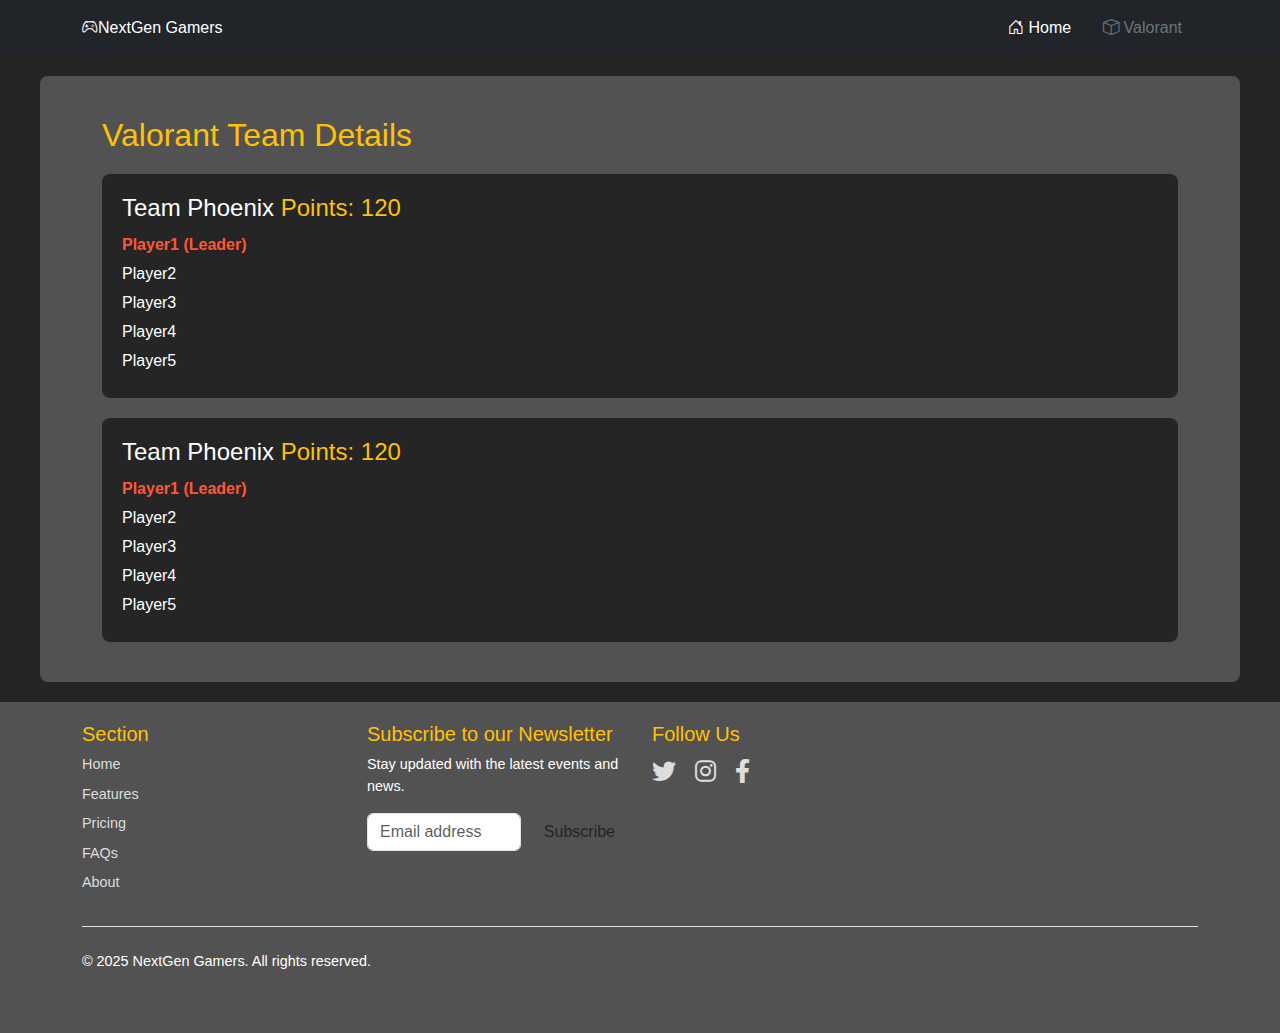
==== gameDetails.html @ ae2f9bfe "Version 0.001" ====
<!DOCTYPE html>
<html lang="en">

<head>
    <meta charset="UTF-8">
    <meta name="viewport" content="width=device-width, initial-scale=1.0">

    <!-- External CSS Files -->
    <link rel="stylesheet" href="style.css">
    <!-- Bootstrap CSS -->
    <link href="https://cdn.jsdelivr.net/npm/bootstrap@5.3.3/dist/css/bootstrap.min.css" rel="stylesheet"
        integrity="sha384-QWTKZyjpPEjISv5WaRU9OFeRpok6YctnYmDr5pNlyT2bRjXh0JMhjY6hW+ALEwIH" crossorigin="anonymous">
    <!-- Font Awesome for icons -->
    <link rel="stylesheet" href="https://cdnjs.cloudflare.com/ajax/libs/font-awesome/6.0.0-beta3/css/all.min.css">
    <!-- Bootstrap Icons -->
    <link href="https://cdn.jsdelivr.net/npm/bootstrap-icons/font/bootstrap-icons.css" rel="stylesheet">

    <title>Gaming Events</title>

    <style>
       
    </style>
</head>

<body class="body">
    <header>
        <div class="px-3 py-2 bg-dark text-white">
            <div class="container">
                <div class="d-flex flex-wrap align-items-center justify-content-center justify-content-lg-start">
                    <a href="/"
                        class="d-flex align-items-center my-2 my-lg-0 me-lg-auto text-white text-decoration-none">
                        <i class="bi bi-controller"></i> NextGen Gamers
                    </a>
                    <ul class="nav col-12 col-lg-auto my-2 justify-content-center my-md-0 text-small">
                        <li>
                            <a href="index.html" class="nav-link  text-white">
                                <i class="bi bi-house-door"></i> Home
                            </a>
                        </li>
                        <li>
                            <a href="gameDetails.html" class="nav-link text-secondary">
                                <i class="bi bi-box"></i> Valorant 
                            </a>
                        </li>
                        <!-- <li>
                            <a href="#" class="nav-link text-white">
                                <i class="bi bi-speedometer2"></i> Dashboard
                            </a>
                        </li>
                        <li>
                            <a href="#" class="nav-link text-white">
                                <i class="bi bi-table"></i> Orders
                            </a>
                        </li>
                        <li>
                            <a href="#" class="nav-link text-white">
                                <i class="bi bi-box"></i> Products
                            </a>
                        </li>
                        <li>
                            <a href="#" class="nav-link text-white">
                                <i class="bi bi-people"></i> Customers
                            </a>
                        </li> -->
                    </ul>
                    <!-- <div class="text-end">
                        <button type="button" class="btn btn-light text-dark me-2">Login</button>
                        <button type="button" class="btn btn-primary">Sign-up</button>
                    </div> -->
                </div>
            </div>
        </div>
        <!-- <div class="px-3 py-2 border-bottom mb-3">
            <div class="container d-flex flex-wrap justify-content-center">
                <form class="col-12 col-lg-auto mb-2 mb-lg-0 me-lg-auto">
                    <input type="search" class="form-control" placeholder="Search..." aria-label="Search">
                </form>
                <div class="text-end">
                    <button type="button" class="btn btn-light text-dark me-2">Login</button>
                    <button type="button" class="btn btn-primary">Sign-up</button>
                </div>
            </div>
        </div> -->
    </header>

    <main class="main-content">
        <div class="container">
            <section class="gameDetails">
                <h2>Valorant Team Details </h2>
                <div class="teams">
                    <h3>Team Phoenix <span class="text-warning">Points: 120</span></h3>
                    <p class="leader">Player1 (Leader)</p>
                    <p>Player2</p>
                    <p>Player3</p>
                    <p>Player4</p>
                    <p>Player5</p>
                </div>
                <div class="teams">
                    <h3>Team Phoenix <span class="text-warning">Points: 120</span></h3>
                    <p class="leader">Player1 (Leader)</p>
                    <p>Player2</p>
                    <p>Player3</p>
                    <p>Player4</p>
                    <p>Player5</p>
                </div>
            </section>

            <!-- Additional teams can be added below in similar structure -->
        </div>
    </main>

    <footer>
        <div class="container">
            <div class="row">
                <div class="col-md-2">
                    <h5>Section</h5>
                    <ul class="nav flex-column">
                        <li class="nav-item mb-2"><a href="#">Home</a></li>
                        <li class="nav-item mb-2"><a href="#">Features</a></li>
                        <li class="nav-item mb-2"><a href="#">Pricing</a></li>
                        <li class="nav-item mb-2"><a href="#">FAQs</a></li>
                        <li class="nav-item mb-2"><a href="#">About</a></li>
                    </ul>
                </div>
                <div class="col-md-3 offset-md-1">
                    <h5>Subscribe to our Newsletter</h5>
                    <p>Stay updated with the latest events and news.</p>
                    <form class="d-flex subscribe-form">
                        <input type="email" class="form-control" placeholder="Email address" required>
                        <button class="btn" type="submit">Subscribe</button>
                    </form>
                </div>
                <div class="col-md-4">
                    <h5>Follow Us</h5>
                    <div class="social-icons">
                        <a href="#"><i class="fab fa-twitter"></i></a>
                        <a href="#"><i class="fab fa-instagram"></i></a>
                        <a href="#"><i class="fab fa-facebook-f"></i></a>
                    </div>
                </div>
            </div>

            <div class="d-flex justify-content-between py-4 mt-4 border-top">
                <p>&copy; 2025 NextGen Gamers. All rights reserved.</p>
            </div>
        </div>
    </footer>

    <!-- Bootstrap JS -->
    <script src="https://cdn.jsdelivr.net/npm/bootstrap@5.3.3/dist/js/bootstrap.bundle.min.js"
        integrity="sha384-cn7l7gDp0eyQz9eewor81XodKHU8P4tm2lALUpzJ8jgNf4xHykbSI6pnm9Ifhlwa"
        crossorigin="anonymous"></script>
</body>

</html>
---- style.css ----
:root {
    --primary-color: rgb(37, 37, 37);
    --secondary-color: rgb(83, 82, 82);
    --highlight-color: #ffc107;
}

* {
    padding: 0;
    margin: 0;
    box-sizing: border-box;
}

.body {
    display: inline;
    flex-direction: column;
    background-color: var(--primary-color);
    color: white;
    justify-content: center;
    align-items: center;
    font-family: Arial, sans-serif;
}

main {
    margin: 5px;
    margin: 20px auto;
    background-color: var(--secondary-color);
    max-width: 1200px;
    width: 100%;
    padding: 20px;
    border-radius: 8px;
}

.bg-wlpr {
    background-image: url('bg.jpg');
    background-size: cover;
    background-position: center;
    background-repeat: no-repeat;
    height: 100vh;
    width: 100%;
    display: flex;
    align-items: center;
    justify-content: center;
    color: var(--highlight-color);
    font-size: 2rem;
    text-align: center;
    flex-direction: column;
}

.item {
    display: flex;
    flex-wrap: wrap;
    justify-content: center;
    gap: 20px;
}

.box-link {
    text-decoration: none;
    color: inherit;
}

.box {
    padding: 15px;
    text-align: center;
    width: 300px;
    background-color: #20242d;
    border: 1px solid var(--primary-color);
    box-shadow: 0px 0px 13px var(--primary-color);
    border-radius: 8px;
    transition: all 0.5s ease;
}

.box:hover {
    box-shadow: 0px 0px 25px var(--highlight-color);
    transform: scale(1.05);
}

.box img {
    width: 100%;
    height: 150px;
    object-fit: cover;
    border-radius: 5px;
    margin-bottom: 10px;
}

.box h2 {
    font-size: 1.5rem;
    margin-bottom: 10px;
}

.box p {
    font-size: 1rem;
    color: var(--highlight-color);
    margin-top: 10px;
}

.box p {
    font-size: 1rem;
    color: var(--highlight-color);
    margin-top: 10px;
}

footer {
    background-color: var(--secondary-color);
    color: white;
    padding: 20px 0;
    font-size: 0.9rem;
}

footer h5 {
    color: var(--highlight-color);
}

footer ul {
    list-style: none;
    padding: 0;
}

footer ul li {
    margin-bottom: 10px;
}

footer ul li a {
    color: #ddd;
    text-decoration: none;
    transition: color 0.3s;
}

footer ul li a:hover {
    color: var(--highlight-color);
}

footer .subscribe-form input {
    margin-right: 10px;
    flex-grow: 1;
}

.social-icons a {
    color: #ddd;
    font-size: 1.5rem;
    margin-right: 15px;
    transition: color 0.3s;
}

.social-icons a:hover {
    color: var(--highlight-color);
}

.border-top {
    border-color: rgba(255, 255, 255, 0.2);
}










/* 2nd page */


.gameDetails {
    background-color: var(--secondary-color);
    padding: 20px;
    border-radius: 8px;
    color: white;
}

.gameDetails h2 {
    font-size: 2rem;
    color: var(--highlight-color);
    margin-bottom: 20px;
}


.teams {
    background-color: var(--primary-color);
    padding: 20px;
    margin-top: 20px;
    border-radius: 8px;
    color: white;
}

.teams h3 {
    font-size: 1.5rem;
    margin-bottom: 10px;
}

.teams p {
    margin: 5px 0;
}

.teams p.leader {
    font-weight: bold;
    color: #ff5733;
}
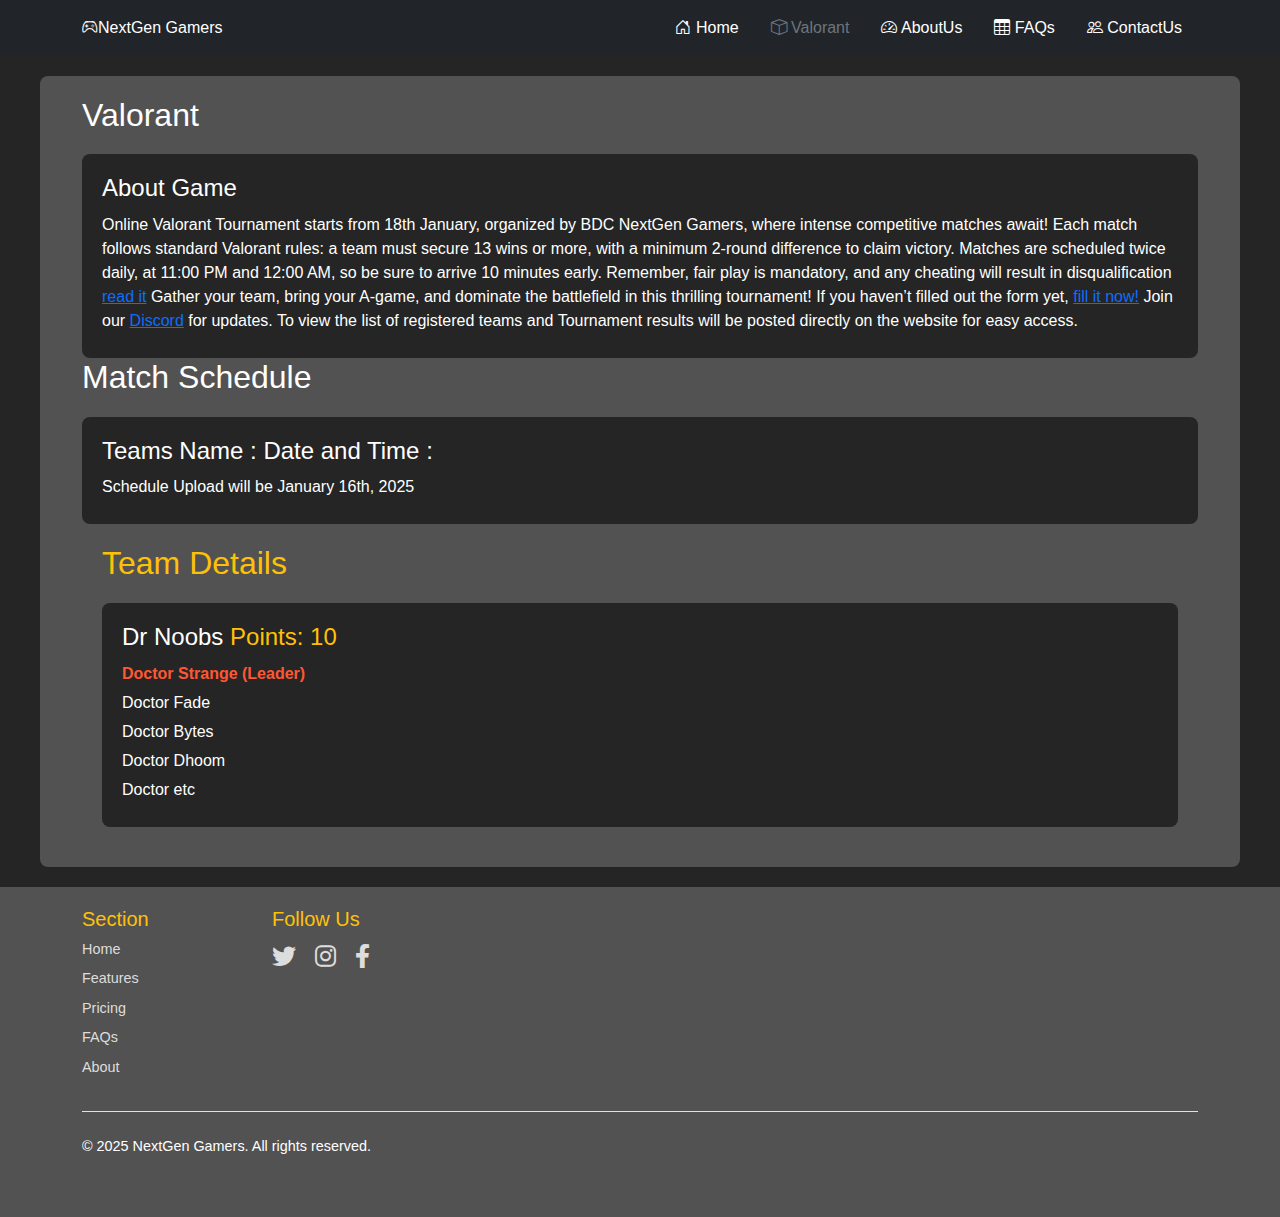
==== commit 034280eb: "Add files via upload" ====
--- a/gameDetails.html
+++ b/gameDetails.html
@@ -1,155 +1,214 @@
-<!DOCTYPE html>
-<html lang="en">
-
-<head>
-    <meta charset="UTF-8">
-    <meta name="viewport" content="width=device-width, initial-scale=1.0">
-
-    <!-- External CSS Files -->
-    <link rel="stylesheet" href="style.css">
-    <!-- Bootstrap CSS -->
-    <link href="https://cdn.jsdelivr.net/npm/bootstrap@5.3.3/dist/css/bootstrap.min.css" rel="stylesheet"
-        integrity="sha384-QWTKZyjpPEjISv5WaRU9OFeRpok6YctnYmDr5pNlyT2bRjXh0JMhjY6hW+ALEwIH" crossorigin="anonymous">
-    <!-- Font Awesome for icons -->
-    <link rel="stylesheet" href="https://cdnjs.cloudflare.com/ajax/libs/font-awesome/6.0.0-beta3/css/all.min.css">
-    <!-- Bootstrap Icons -->
-    <link href="https://cdn.jsdelivr.net/npm/bootstrap-icons/font/bootstrap-icons.css" rel="stylesheet">
-
-    <title>Gaming Events</title>
-
-    <style>
-       
-    </style>
-</head>
-
-<body class="body">
-    <header>
-        <div class="px-3 py-2 bg-dark text-white">
-            <div class="container">
-                <div class="d-flex flex-wrap align-items-center justify-content-center justify-content-lg-start">
-                    <a href="/"
-                        class="d-flex align-items-center my-2 my-lg-0 me-lg-auto text-white text-decoration-none">
-                        <i class="bi bi-controller"></i> NextGen Gamers
-                    </a>
-                    <ul class="nav col-12 col-lg-auto my-2 justify-content-center my-md-0 text-small">
-                        <li>
-                            <a href="index.html" class="nav-link  text-white">
-                                <i class="bi bi-house-door"></i> Home
-                            </a>
-                        </li>
-                        <li>
-                            <a href="gameDetails.html" class="nav-link text-secondary">
-                                <i class="bi bi-box"></i> Valorant 
-                            </a>
-                        </li>
-                        <!-- <li>
-                            <a href="#" class="nav-link text-white">
-                                <i class="bi bi-speedometer2"></i> Dashboard
-                            </a>
-                        </li>
-                        <li>
-                            <a href="#" class="nav-link text-white">
-                                <i class="bi bi-table"></i> Orders
-                            </a>
-                        </li>
-                        <li>
-                            <a href="#" class="nav-link text-white">
-                                <i class="bi bi-box"></i> Products
-                            </a>
-                        </li>
-                        <li>
-                            <a href="#" class="nav-link text-white">
-                                <i class="bi bi-people"></i> Customers
-                            </a>
-                        </li> -->
-                    </ul>
-                    <!-- <div class="text-end">
-                        <button type="button" class="btn btn-light text-dark me-2">Login</button>
-                        <button type="button" class="btn btn-primary">Sign-up</button>
-                    </div> -->
-                </div>
-            </div>
-        </div>
-        <!-- <div class="px-3 py-2 border-bottom mb-3">
-            <div class="container d-flex flex-wrap justify-content-center">
-                <form class="col-12 col-lg-auto mb-2 mb-lg-0 me-lg-auto">
-                    <input type="search" class="form-control" placeholder="Search..." aria-label="Search">
-                </form>
-                <div class="text-end">
-                    <button type="button" class="btn btn-light text-dark me-2">Login</button>
-                    <button type="button" class="btn btn-primary">Sign-up</button>
-                </div>
-            </div>
-        </div> -->
-    </header>
-
-    <main class="main-content">
-        <div class="container">
-            <section class="gameDetails">
-                <h2>Valorant Team Details </h2>
-                <div class="teams">
-                    <h3>Team Phoenix <span class="text-warning">Points: 120</span></h3>
-                    <p class="leader">Player1 (Leader)</p>
-                    <p>Player2</p>
-                    <p>Player3</p>
-                    <p>Player4</p>
-                    <p>Player5</p>
-                </div>
-                <div class="teams">
-                    <h3>Team Phoenix <span class="text-warning">Points: 120</span></h3>
-                    <p class="leader">Player1 (Leader)</p>
-                    <p>Player2</p>
-                    <p>Player3</p>
-                    <p>Player4</p>
-                    <p>Player5</p>
-                </div>
-            </section>
-
-            <!-- Additional teams can be added below in similar structure -->
-        </div>
-    </main>
-
-    <footer>
-        <div class="container">
-            <div class="row">
-                <div class="col-md-2">
-                    <h5>Section</h5>
-                    <ul class="nav flex-column">
-                        <li class="nav-item mb-2"><a href="#">Home</a></li>
-                        <li class="nav-item mb-2"><a href="#">Features</a></li>
-                        <li class="nav-item mb-2"><a href="#">Pricing</a></li>
-                        <li class="nav-item mb-2"><a href="#">FAQs</a></li>
-                        <li class="nav-item mb-2"><a href="#">About</a></li>
-                    </ul>
-                </div>
-                <div class="col-md-3 offset-md-1">
-                    <h5>Subscribe to our Newsletter</h5>
-                    <p>Stay updated with the latest events and news.</p>
-                    <form class="d-flex subscribe-form">
-                        <input type="email" class="form-control" placeholder="Email address" required>
-                        <button class="btn" type="submit">Subscribe</button>
-                    </form>
-                </div>
-                <div class="col-md-4">
-                    <h5>Follow Us</h5>
-                    <div class="social-icons">
-                        <a href="#"><i class="fab fa-twitter"></i></a>
-                        <a href="#"><i class="fab fa-instagram"></i></a>
-                        <a href="#"><i class="fab fa-facebook-f"></i></a>
-                    </div>
-                </div>
-            </div>
-
-            <div class="d-flex justify-content-between py-4 mt-4 border-top">
-                <p>&copy; 2025 NextGen Gamers. All rights reserved.</p>
-            </div>
-        </div>
-    </footer>
-
-    <!-- Bootstrap JS -->
-    <script src="https://cdn.jsdelivr.net/npm/bootstrap@5.3.3/dist/js/bootstrap.bundle.min.js"
-        integrity="sha384-cn7l7gDp0eyQz9eewor81XodKHU8P4tm2lALUpzJ8jgNf4xHykbSI6pnm9Ifhlwa"
-        crossorigin="anonymous"></script>
-</body>
-
-</html>
+<!DOCTYPE html>
+<html lang="en">
+
+<head>
+    <meta charset="UTF-8">
+    <meta name="viewport" content="width=device-width, initial-scale=1.0">
+
+    <!-- External CSS Files -->
+    <link rel="stylesheet" href="style.css">
+    <!-- Bootstrap CSS -->
+    <link href="https://cdn.jsdelivr.net/npm/bootstrap@5.3.3/dist/css/bootstrap.min.css" rel="stylesheet"
+        integrity="sha384-QWTKZyjpPEjISv5WaRU9OFeRpok6YctnYmDr5pNlyT2bRjXh0JMhjY6hW+ALEwIH" crossorigin="anonymous">
+    <!-- Font Awesome for icons -->
+    <link rel="stylesheet" href="https://cdnjs.cloudflare.com/ajax/libs/font-awesome/6.0.0-beta3/css/all.min.css">
+    <!-- Bootstrap Icons -->
+    <link href="https://cdn.jsdelivr.net/npm/bootstrap-icons/font/bootstrap-icons.css" rel="stylesheet">
+
+    <!-- fav icon -->
+    <link rel="shortcut icon" href="bg.jpg" type="image/x-icon">
+
+    <title>Gaming Events</title>
+
+    <style>
+        /* 2nd page */
+
+
+        .gameDetails {
+            background-color: transparent;
+            padding: 20px;
+            border-radius: 8px;
+            color: white;
+        }
+        
+        .gameDetails h2 {
+            font-size: 2rem;
+            color: var(--highlight-color);
+            margin-bottom: 20px;
+        }
+        
+        
+        .teams {
+            background-color: var(--primary-color);
+            padding: 20px;
+            margin-top: 20px;
+            border-radius: 8px;
+            color: white;
+            /* opacity: .9; */
+        }
+
+        .teams h3 {
+            font-size: 1.5rem;
+            margin-bottom: 10px;
+        }
+
+        .teams p {
+            margin: 5px 0;
+        }
+
+        .teams p.leader {
+            font-weight: bold;
+            color: #ff5733;
+        }
+
+    </style>
+</head>
+
+<body class="body">
+
+    <header>
+        <div class="px-3 py-2 bg-dark text-white">
+            <div class="container">
+                <div class="d-flex flex-wrap align-items-center justify-content-center justify-content-lg-start">
+                    <a href="/"
+                        class="d-flex align-items-center my-2 my-lg-0 me-lg-auto text-white text-decoration-none">
+                        <i class="bi bi-controller"></i> NextGen Gamers
+                    </a>
+                    <ul class="nav col-12 col-lg-auto my-2 justify-content-center my-md-0 text-small">
+                        <li>
+                            <a href="index.html" class="nav-link text-white">
+                                <i class="bi bi-house-door"></i> Home
+                            </a>
+                        </li>
+                        <li>
+                            <a href="gameDetails.html" class="nav-link text-secondary ">
+                                <i class="bi bi-box"></i> Valorant
+                            </a>
+                        </li>
+                        <li>
+                            <a href="aboutus.html" class="nav-link text-white">
+                                <i class="bi bi-speedometer2"></i> AboutUs
+                            </a>
+                        </li>
+                        <li>
+                            <a href="faq.html" class="nav-link text-white">
+                                <i class="bi bi-table"></i> FAQs
+                            </a>
+                        </li>
+                        <li>
+                            <a href="contactus.html" class="nav-link text-white">
+                                <i class="bi bi-people"></i> ContactUs
+                            </a>
+                        </li>
+                    </ul>
+                    <!-- <div class="text-end">
+                        <button type="button" class="btn btn-light text-dark me-2">Login</button>
+                        <button type="button" class="btn btn-primary">Sign-up</button>
+                    </div> -->
+                </div>
+            </div>
+        </div>
+        <!-- <div class="px-3 py-2 border-bottom mb-3">
+            <div class="container d-flex flex-wrap justify-content-center">
+                <form class="col-12 col-lg-auto mb-2 mb-lg-0 me-lg-auto">
+                    <input type="search" class="form-control" placeholder="Search..." aria-label="Search">
+                </form>
+                <div class="text-end">
+                    <button type="button" class="btn btn-light text-dark me-2">Login</button>
+                    <button type="button" class="btn btn-primary">Sign-up</button>
+                </div>
+            </div>
+        </div> -->
+    </header>
+
+    <main class="main-content ">
+        <div class="container ">
+            <section class="schedule ">
+                <h2 class="h1highlight">Valorant</h2>
+                <div class="teams">
+                    <h3>About Game</h3>
+                    <p>
+                        Online Valorant Tournament starts from 18th January, organized by BDC NextGen Gamers, where intense competitive matches await! Each match follows standard Valorant rules: a team must secure 13 wins or more, with a minimum 2-round difference to claim victory. Matches are scheduled twice daily, at 11:00 PM and 12:00 AM, so be sure to arrive 10 minutes early. Remember, fair play is mandatory, and any cheating will result in disqualification <a href="faq.html">read it</a> Gather your team, bring your A-game, and dominate the battlefield in this thrilling tournament!
+
+                        If you haven’t filled out the form yet, <a href="https://docs.google.com/forms/d/e/1FAIpQLSdq944wmCXUJQGU5FvkNUYW-Y8DCIE6wVF7D_NyQSfxaT8p7A/viewform">fill it now!</a> Join our <a href="https://discord.com/invite/6e6Mpe8z">Discord</a>  for updates. To view the list of registered teams and Tournament results will be posted directly on the website for easy access.
+                    </p>          
+
+                </div>
+            </section>
+        </div>
+        <div class="container ">
+            <section class="schedule ">
+                <h2 class="h1highlight">Match Schedule</h2>
+                <div class="teams">
+                    <h3>Teams Name        :   Date and Time    :   </h3>
+                    <!-- <p>
+                        <span class="text-success fw-bold">Dr Noobs</span> 
+                        <span class="text-danger fw-bold">vs</span> 
+                        <span class="text-warning fw-bold">Team2</span> 
+                        <span class="text-light">::  Jan 16, 2025 10:45 PM</span>
+                    </p>           -->
+                    <p>Schedule Upload will be January 16th, 2025  </p>
+                </div>
+            </section>
+        </div>
+        <div class="container ">
+            <section class="gameDetails">
+                <h2>Team Details </h2>
+                <div class="teams">
+                    <h3>Dr Noobs <span class="text-warning">Points: 10</span></h3>
+                    <p class="leader">Doctor Strange (Leader)</p>
+                    <p>Doctor Fade</p>
+                    <p>Doctor Bytes </p>
+                    <p>Doctor Dhoom </p>
+                    <p>Doctor etc </p>
+                </div>
+            </section>
+
+            <!-- Additional teams can be added below in similar structure -->
+        </div>
+    </main>
+
+    <footer>
+        <div class="container">
+            <div class="row">
+                <div class="col-md-2">
+                    <h5>Section</h5>
+                    <ul class="nav flex-column">
+                        <li class="nav-item mb-2"><a href="#">Home</a></li>
+                        <li class="nav-item mb-2"><a href="#">Features</a></li>
+                        <li class="nav-item mb-2"><a href="#">Pricing</a></li>
+                        <li class="nav-item mb-2"><a href="#">FAQs</a></li>
+                        <li class="nav-item mb-2"><a href="#">About</a></li>
+                    </ul>
+                </div>
+                <!-- <div class="col-md-3 offset-md-1">
+                    <h5>Subscribe to our Newsletter</h5>
+                    <p>Stay updated with the latest events and news.</p>
+                    <form class="d-flex subscribe-form">
+                        <input type="email" class="form-control" placeholder="Email address" required>
+                        <button class="btn" type="submit">Subscribe</button>
+                    </form>
+                </div> -->
+                <div class="col-md-4">
+                    <h5>Follow Us</h5>
+                    <div class="social-icons">
+                        <a href="#"><i class="fab fa-twitter"></i></a>
+                        <a href="#"><i class="fab fa-instagram"></i></a>
+                        <a href="#"><i class="fab fa-facebook-f"></i></a>
+                    </div>
+                </div>
+            </div>
+
+            <div class="d-flex justify-content-between py-4 mt-4 border-top">
+                <p>&copy; 2025 NextGen Gamers. All rights reserved.</p>
+            </div>
+        </div>
+    </footer>
+
+    <!-- Bootstrap JS -->
+    <script src="https://cdn.jsdelivr.net/npm/bootstrap@5.3.3/dist/js/bootstrap.bundle.min.js"
+        integrity="sha384-cn7l7gDp0eyQz9eewor81XodKHU8P4tm2lALUpzJ8jgNf4xHykbSI6pnm9Ifhlwa"
+        crossorigin="anonymous"></script>
+</body>
+
+</html>--- a/style.css
+++ b/style.css
@@ -10,6 +10,11 @@
     margin: 0;
     box-sizing: border-box;
 }
+
+.main_heading{
+    color: var(--highlight-color);
+}
+
 
 .body {
     display: inline;
